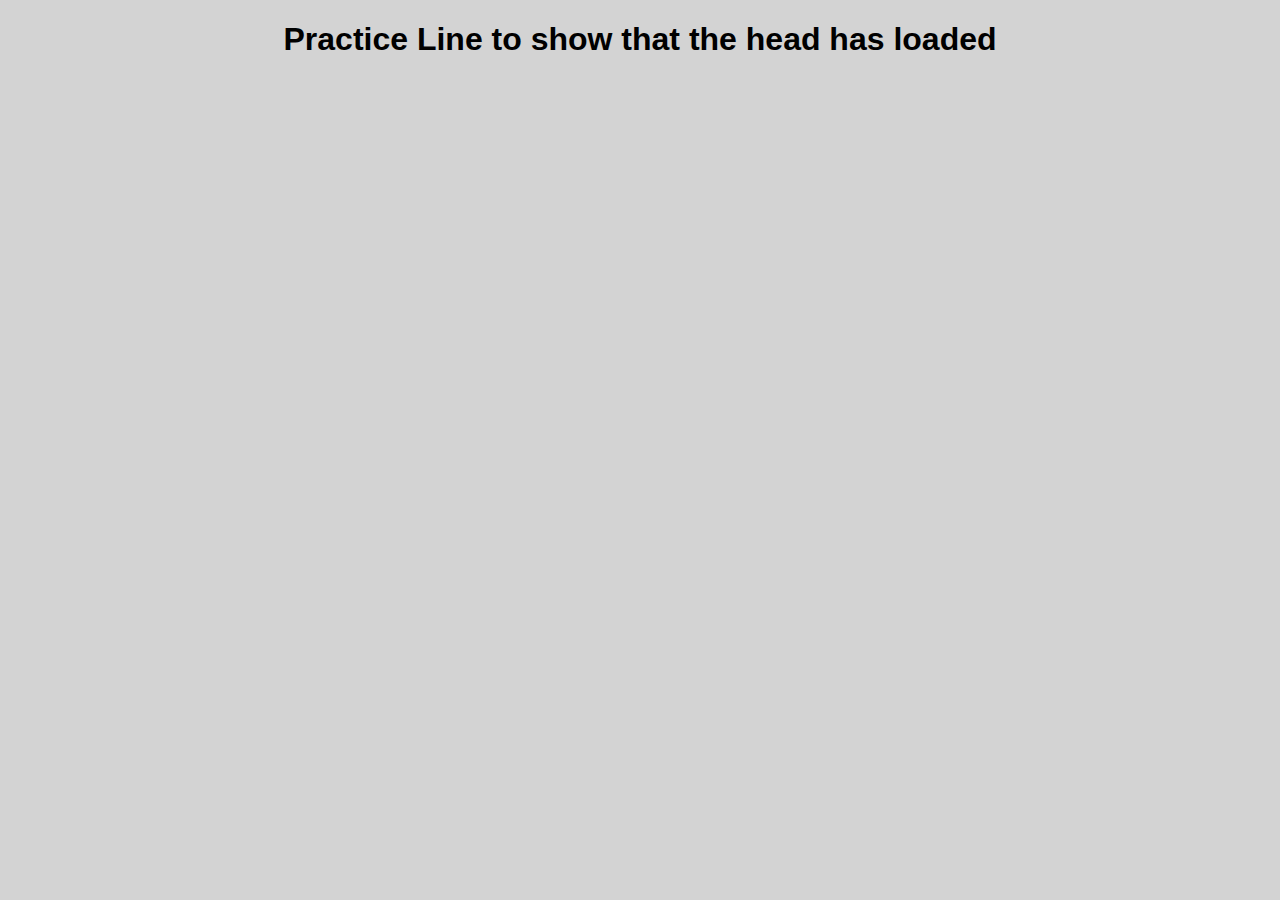
==== head_input.html @ 3eac04e3 "moved .css file into <style> section of head_input.html" ====
<!DOCTYPE html>
<meta http-equiv="content-type" content="text/html; charset=utf-8" />
<html>

<head>
    <meta charset="UTF-8">
    <meta name="viewport" content="width=device-width, initial-scale=1.0">
    <title>Practice_head</title>
    <!-- <link rel="stylesheet" type="text/css" href="/Users/swayman/Documents/Classes/NodeJs/Practice/Training_log_practice/public/static/Training_log.css" crossorigin="anonymous"> -->
    <!-- <link rel="stylesheet" type="text/css" href="/public/static/Training_log.css" crossorigin="anonymous"rs > -->
    <style>
        /* Other white colors: https://encycolorpedia.com/fdf5e8 */
body {
    background-color: lightgray;
    font-family: Arial;
  }
  
  h1, h2, summary, h1 + h5, h2 + h5, summary + h5, h6 {
    text-align: center;
  }
  
  h2, summary {
    font-size: 1.5em;
    font-weight: bold;
  }
  
  summary {
    text-align: left;
    transition: 0.4s;
  }
  
  ul {
    list-style-type: none;
    padding-left: 0;
  }
  
  a:link {
    color: blue;
  }
  
  a:visited {
    color: blue;
  }
  
  a:hover {
    color: green;
  }
  
  a:active {
    color: yellow;
  }
  
  /* Style the buttons that are used to open and close the accordion panel */
  .TODO {
    color: red;
  }
  
  /*# sourceMappingURL=Training_log.css.map */
  
    </style>
    <!-- TODO: Fix Refused to apply style from 'http://localhost:5001/Training_log.css' 
    because its MIME type ('text/html') is not a supported stylesheet MIME type, 
    and strict MIME checking is enabled. -->
    <!-- <link type="text/javascript" href="./practice.js"> -->
    <!-- <script type="text/javascript" src="/practice.js"></script> -->
    <!-- Cannot call javascript files on server from Node.js -->
</head>
<body>
 <h1>Practice Line to show that the head has loaded</h1>   
</body>
</html>
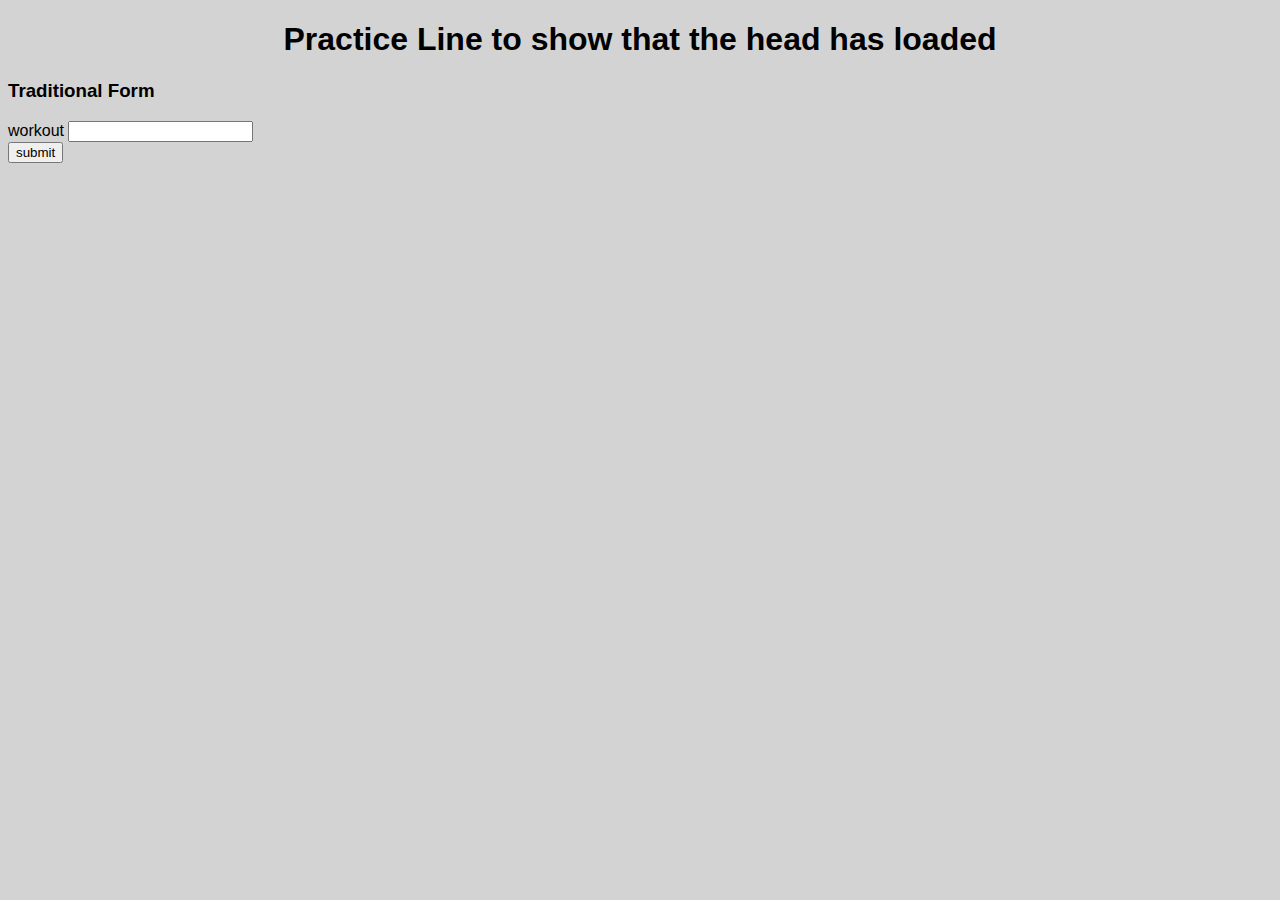
==== commit 64547628: "Passes workout id to server" ====
--- a/head_input.html
+++ b/head_input.html
@@ -5,11 +5,8 @@
 <head>
     <meta charset="UTF-8">
     <meta name="viewport" content="width=device-width, initial-scale=1.0">
-    <title>Practice_head</title>
-    <!-- <link rel="stylesheet" type="text/css" href="/Users/swayman/Documents/Classes/NodeJs/Practice/Training_log_practice/public/static/Training_log.css" crossorigin="anonymous"> -->
-    <!-- <link rel="stylesheet" type="text/css" href="/public/static/Training_log.css" crossorigin="anonymous"rs > -->
+    <title>date_exp</title>
     <style>
-        /* Other white colors: https://encycolorpedia.com/fdf5e8 */
 body {
     background-color: lightgray;
     font-family: Arial;
@@ -58,14 +55,16 @@
   /*# sourceMappingURL=Training_log.css.map */
   
     </style>
-    <!-- TODO: Fix Refused to apply style from 'http://localhost:5001/Training_log.css' 
-    because its MIME type ('text/html') is not a supported stylesheet MIME type, 
-    and strict MIME checking is enabled. -->
-    <!-- <link type="text/javascript" href="./practice.js"> -->
-    <!-- <script type="text/javascript" src="/practice.js"></script> -->
-    <!-- Cannot call javascript files on server from Node.js -->
 </head>
 <body>
- <h1>Practice Line to show that the head has loaded</h1>   
+ <h1>Practice Line to show that the head has loaded</h1>  
+ <form action="/add_date.html" method="POST">
+  <h3>Traditional Form</h3>
+  <div class="form-row">
+    <label for="name"> workout </label>
+    <input type="text" name="name" id="name" autocomplete="false" />
+  </div>
+  <button type="submit" class="block">submit</button>
+</form> 
 </body>
 </html>
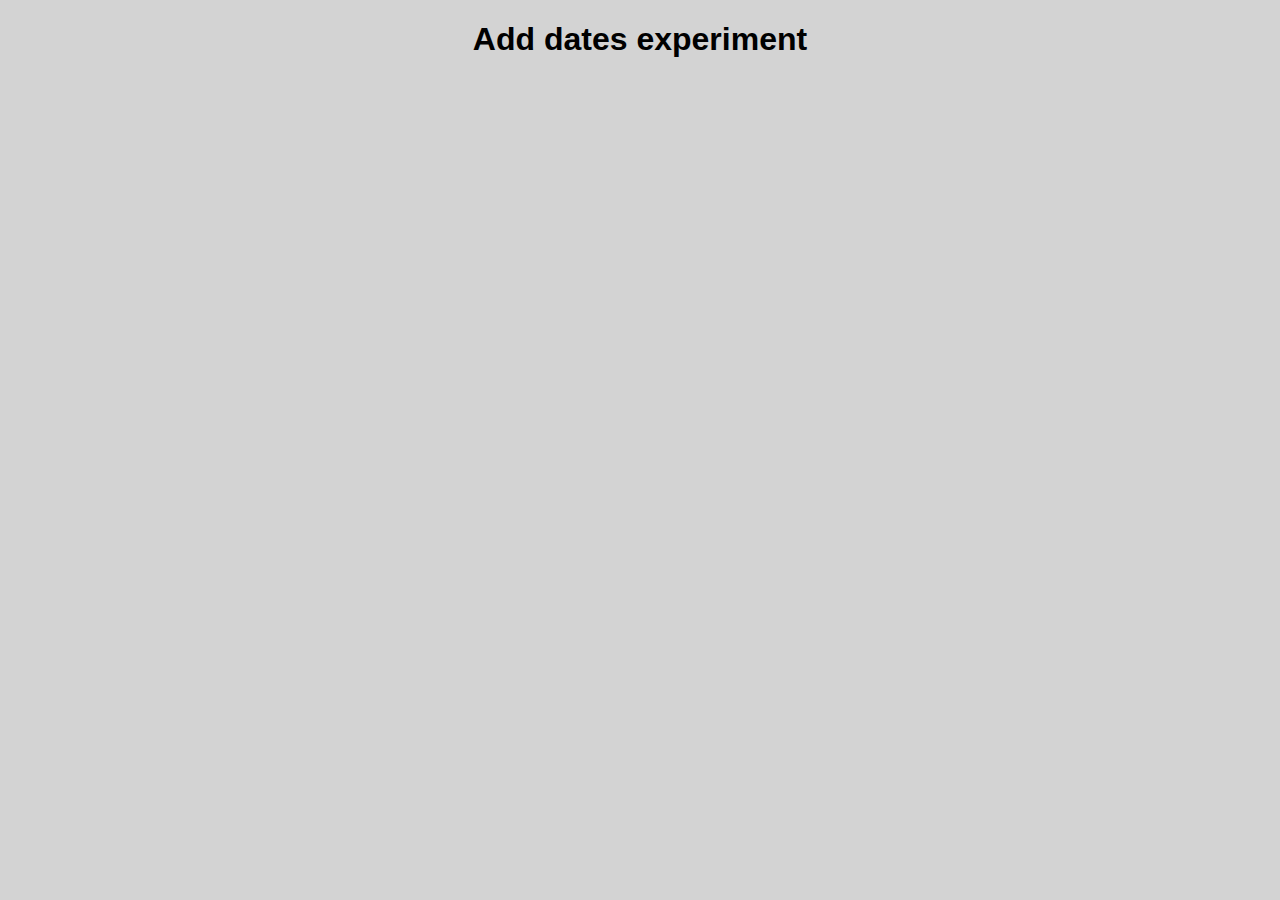
==== commit 1c75e736: "Pre moving of code to retrieve_workout" ====
--- a/head_input.html
+++ b/head_input.html
@@ -57,14 +57,6 @@
     </style>
 </head>
 <body>
- <h1>Practice Line to show that the head has loaded</h1>  
- <form action="/add_date.html" method="POST">
-  <h3>Traditional Form</h3>
-  <div class="form-row">
-    <label for="name"> workout </label>
-    <input type="text" name="name" id="name" autocomplete="false" />
-  </div>
-  <button type="submit" class="block">submit</button>
-</form> 
+ <h1>Add dates experiment</h1>  
 </body>
 </html>
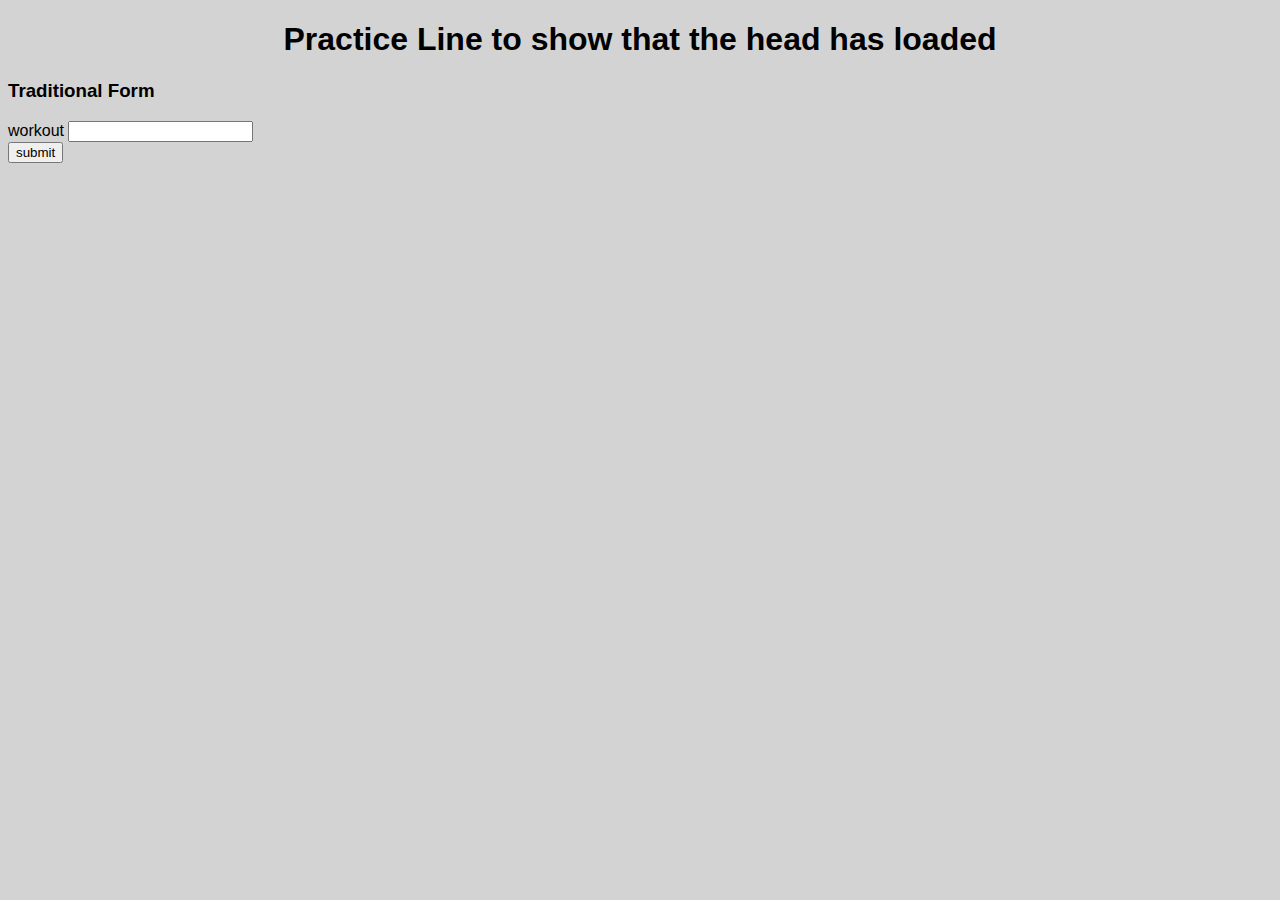
==== commit 65a012c4: "Moved retrieve_workout code to app.post" ====
--- a/head_input.html
+++ b/head_input.html
@@ -57,6 +57,14 @@
     </style>
 </head>
 <body>
- <h1>Add dates experiment</h1>  
+ <h1>Practice Line to show that the head has loaded</h1>  
+ <form action="/add_date.html" method="POST">
+  <h3>Traditional Form</h3>
+  <div class="form-row">
+    <label for="name"> workout </label>
+    <input type="text" name="name" id="name" autocomplete="false" />
+  </div>
+  <button type="submit" class="block">submit</button>
+</form> 
 </body>
 </html>
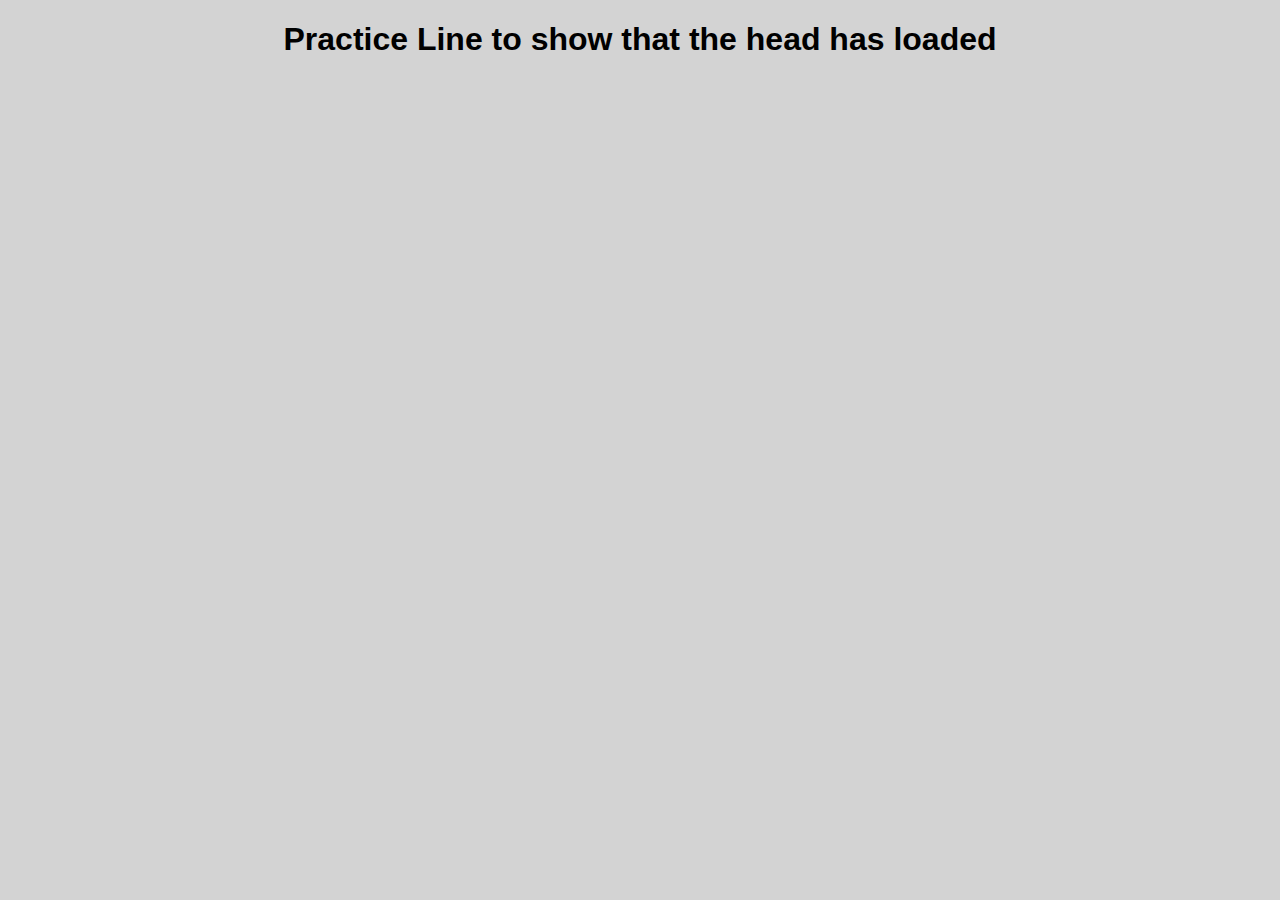
==== commit ff3bfb45: "Timing works for adding to workout; need to add categories with checks" ====
--- a/head_input.html
+++ b/head_input.html
@@ -5,7 +5,7 @@
 <head>
     <meta charset="UTF-8">
     <meta name="viewport" content="width=device-width, initial-scale=1.0">
-    <title>date_exp</title>
+    <title>practice</title>
     <style>
 body {
     background-color: lightgray;
@@ -58,13 +58,13 @@
 </head>
 <body>
  <h1>Practice Line to show that the head has loaded</h1>  
- <form action="/add_date.html" method="POST">
+ <!-- <form action="/add_date.html" method="POST">
   <h3>Traditional Form</h3>
   <div class="form-row">
     <label for="name"> workout </label>
     <input type="text" name="name" id="name" autocomplete="false" />
   </div>
   <button type="submit" class="block">submit</button>
-</form> 
+</form>  -->
 </body>
 </html>
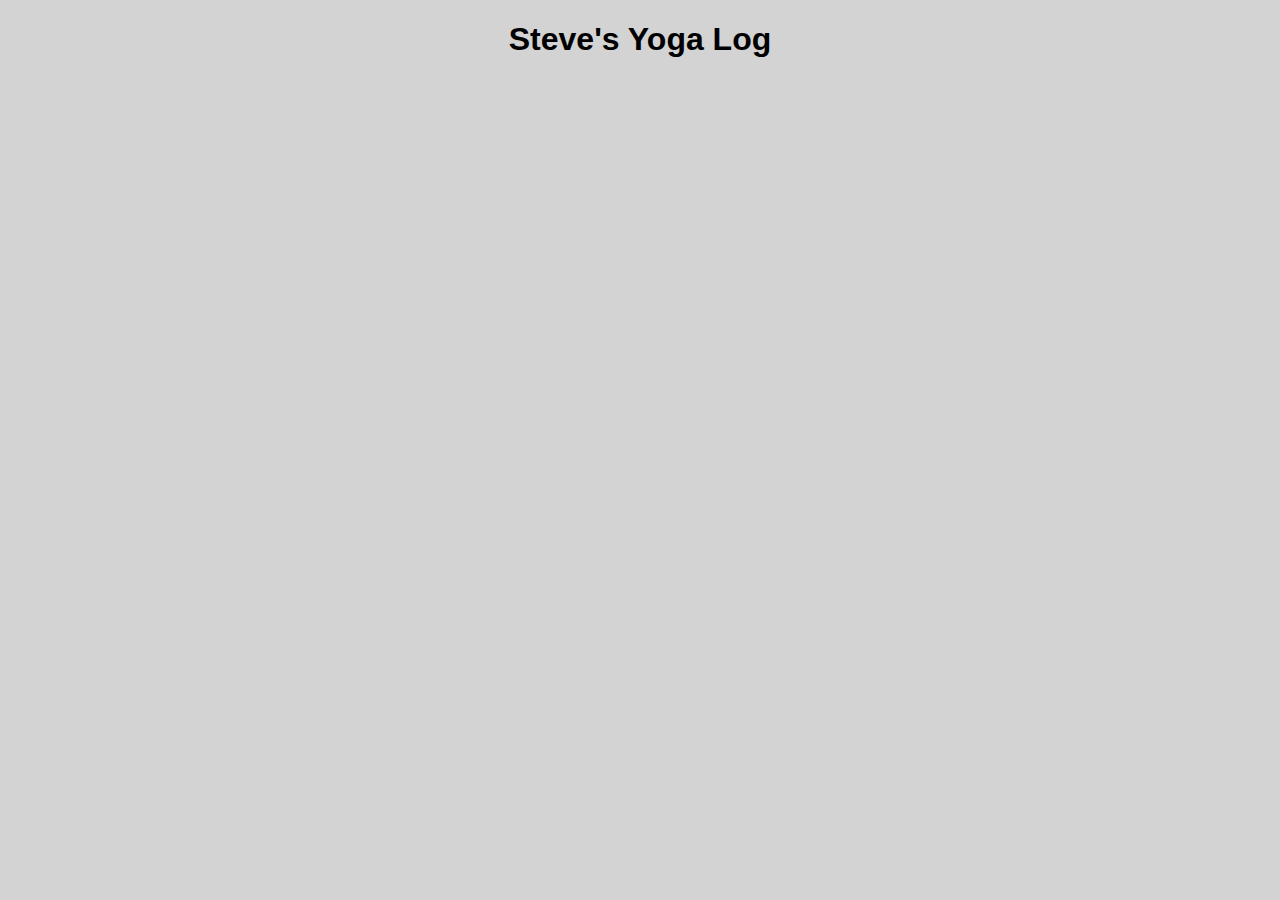
==== commit 491a74b5: "Added Edit Workout Capability" ====
--- a/head_input.html
+++ b/head_input.html
@@ -5,7 +5,7 @@
 <head>
     <meta charset="UTF-8">
     <meta name="viewport" content="width=device-width, initial-scale=1.0">
-    <title>practice</title>
+    <title>Yoga Log</title>
     <style>
 body {
     background-color: lightgray;
@@ -57,7 +57,7 @@
     </style>
 </head>
 <body>
- <h1>Practice Line to show that the head has loaded</h1>  
+ <h1>Steve's Yoga Log</h1>  
  <!-- <form action="/add_date.html" method="POST">
   <h3>Traditional Form</h3>
   <div class="form-row">
